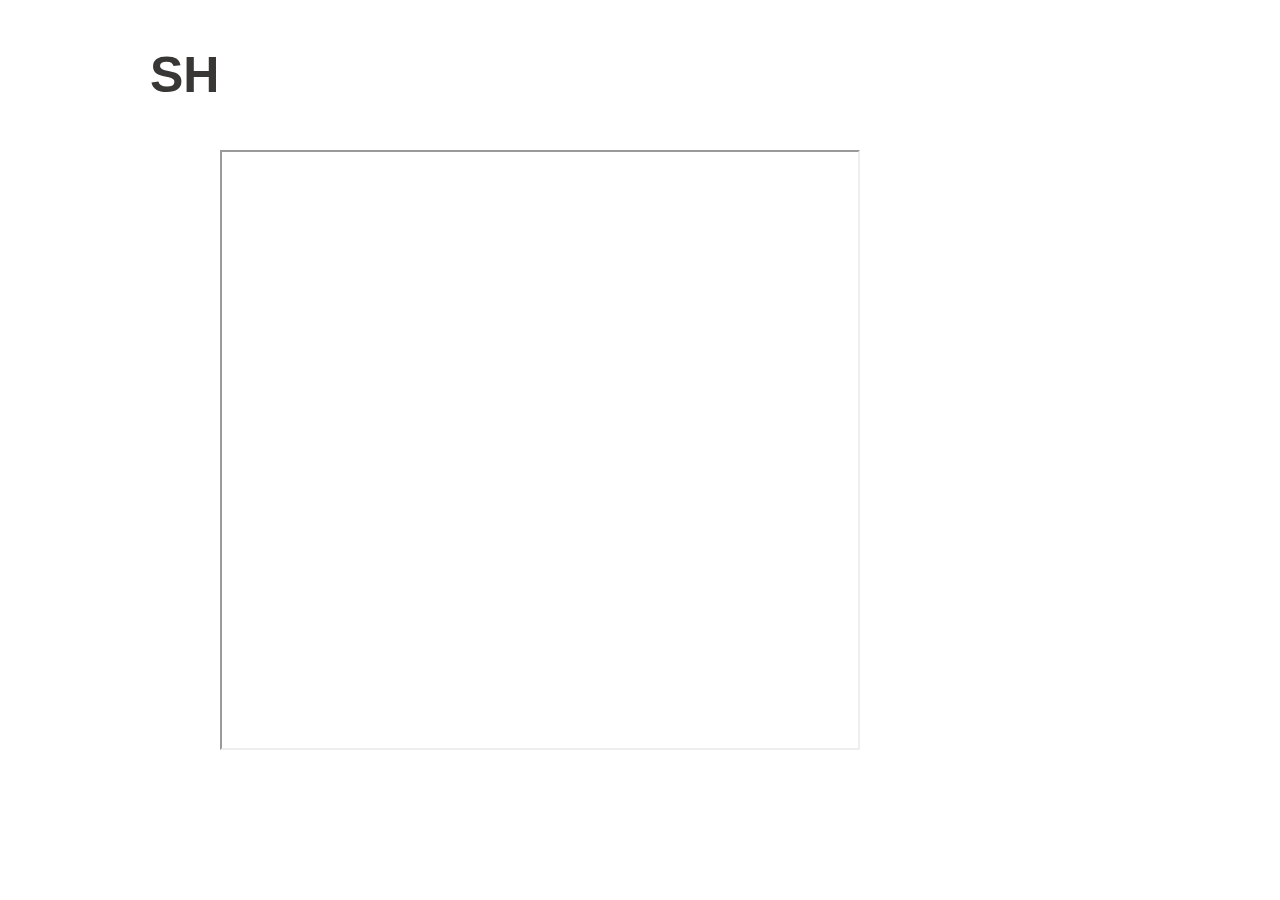
==== CV.html @ 9cacdb19 "first commit" ====
<!DOCTYPE html>
<html lang="en">
<head>
    <meta charset="UTF-8">
    <meta name="viewport" content="width=device-width, initial-scale=1.0">
    <title>Portfolio Website-Keterampilan</title>
    <link rel="stylesheet" href="assets/styles/CV.css">
</head>
<body>
    <header>
        <nav class="navbar">
          <div class="container nav-wrapper">
            <a href="index.html" class="logo">SH</a>
          </div>
        </nav>
    </header>

    <main>
      <section>
      <iframe src="https://drive.google.com/file/d/1bob6z1cTpy6rf0-OxuTsVHSn0SwmUkHa/preview" width="640" height="600" allow="autoplay"></iframe>
      </section>
    </main>

    <footer>

    </footer>
</body>
</html>
---- assets/styles/CV.css ----
:root{
    --main-color : #383735;
}

body {
    font-family: 'Roboto', sans-serif;
}

* {
    margin: 0;
    padding: 0;
    box-sizing:border-box;
    list-style: none;
    text-decoration:none;
}

main{
    margin: 0 200px auto auto;
}

section{
    display: flex;
    justify-content: center;
}

.container {
    max-width:1500px
}

.navbar .nav-wrapper{
    position: relative;
    margin: auto;
    display: flex;
    justify-content: space-between;
    align-items: center;
    height: 150px;
    margin: 0px 150px;
}
.nav-wrapper .logo{
    position: fixed;
    font-size: 3.125rem;
    font-weight: 600;
    color: var(--main-color);   
}


@media screen and (max-width: 1000px) {
    #content,
    aside {
      width: 100%;
      padding: 0;
    }

    h1 {
        margin: 0;
    }

}

@media screen and (max-width: 768px) {
    .navbar .nav-wrapper,
    main { 
        margin: 0 100px;
    }

    .video-tutor {
        height: 300px;
    }

    .quote {
        font-size: 22px;
        line-height: 35px;
        margin: 50px 50px;
    }

}

@media screen and (max-width: 513px) {
    .navbar .nav-wrapper,
    main { 
        margin: 0 20px;
    }

    h1 {
        font-size: 24px;
        line-height: 34px;
    }
    
    h2 {
        font-size: 18px;
    }
    
    h3 {
        font-size: 16px;
    }

    .deskripsi {
        font-size: 16px;
        line-height: 26px;
    }

    .quote {
        font-size: 20px;
        line-height: 35px;
        margin: 50px 50px;
    }
    

}
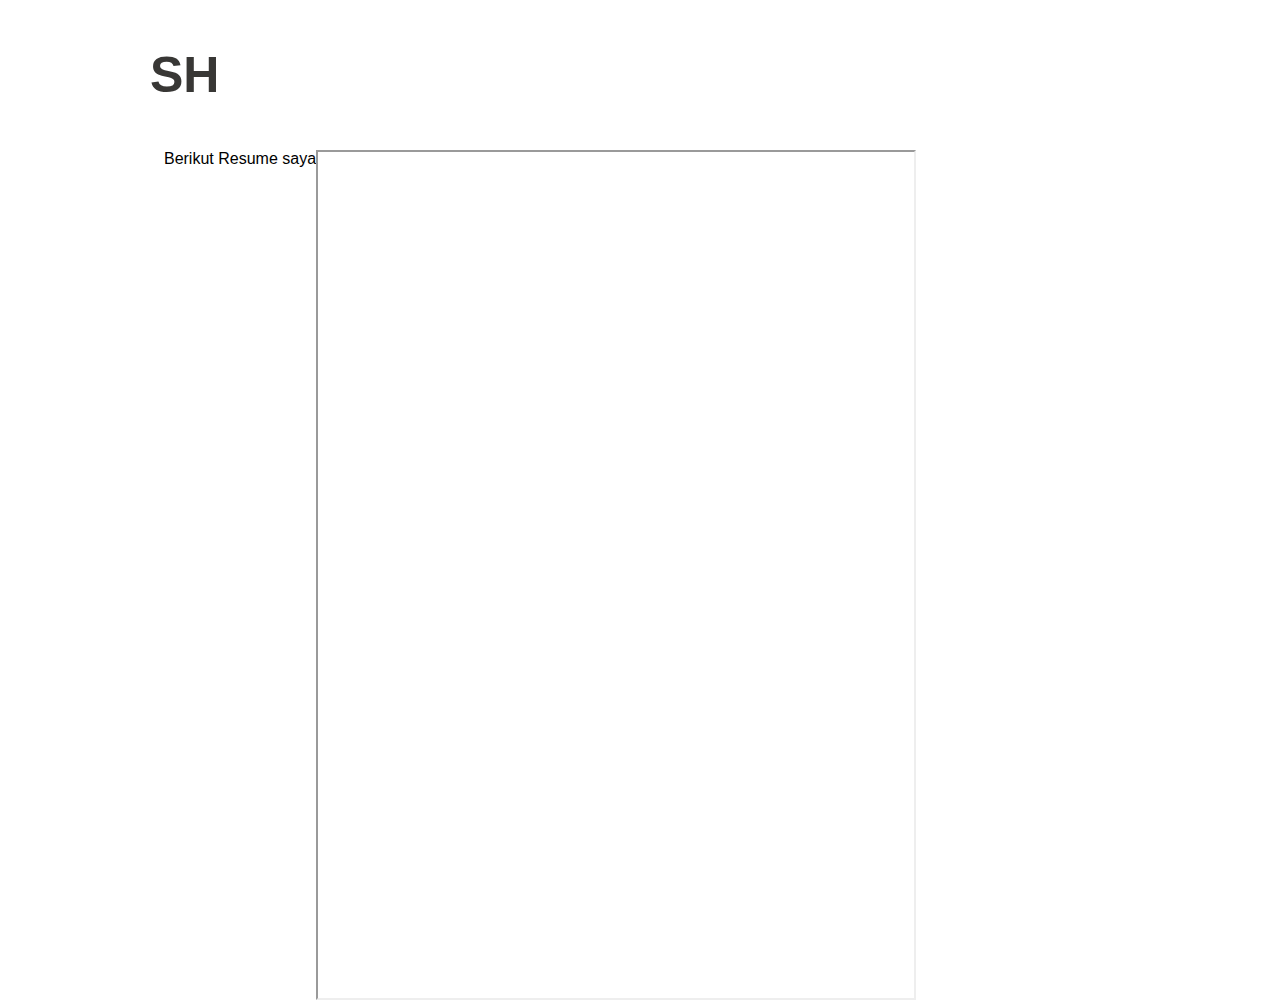
==== commit 735d64c8: "Update CV.html" ====
--- a/CV.html
+++ b/CV.html
@@ -16,8 +16,9 @@
     </header>
 
     <main>
-      <section>
-      <iframe src="https://drive.google.com/file/d/1bob6z1cTpy6rf0-OxuTsVHSn0SwmUkHa/preview" width="640" height="600" allow="autoplay"></iframe>
+      <section class="CV-wrapper">
+        <p>Berikut <span>Resume</span> saya</p>
+        <div class="display-CV"><iframe src="https://drive.google.com/file/d/1znelBPT1ziQC8B3csXYboJmYEnrhVna8/preview" width="600" height="850" allow="autoplay"></iframe></div>
       </section>
     </main>
 
@@ -25,4 +26,4 @@
 
     </footer>
 </body>
-</html>+</html>
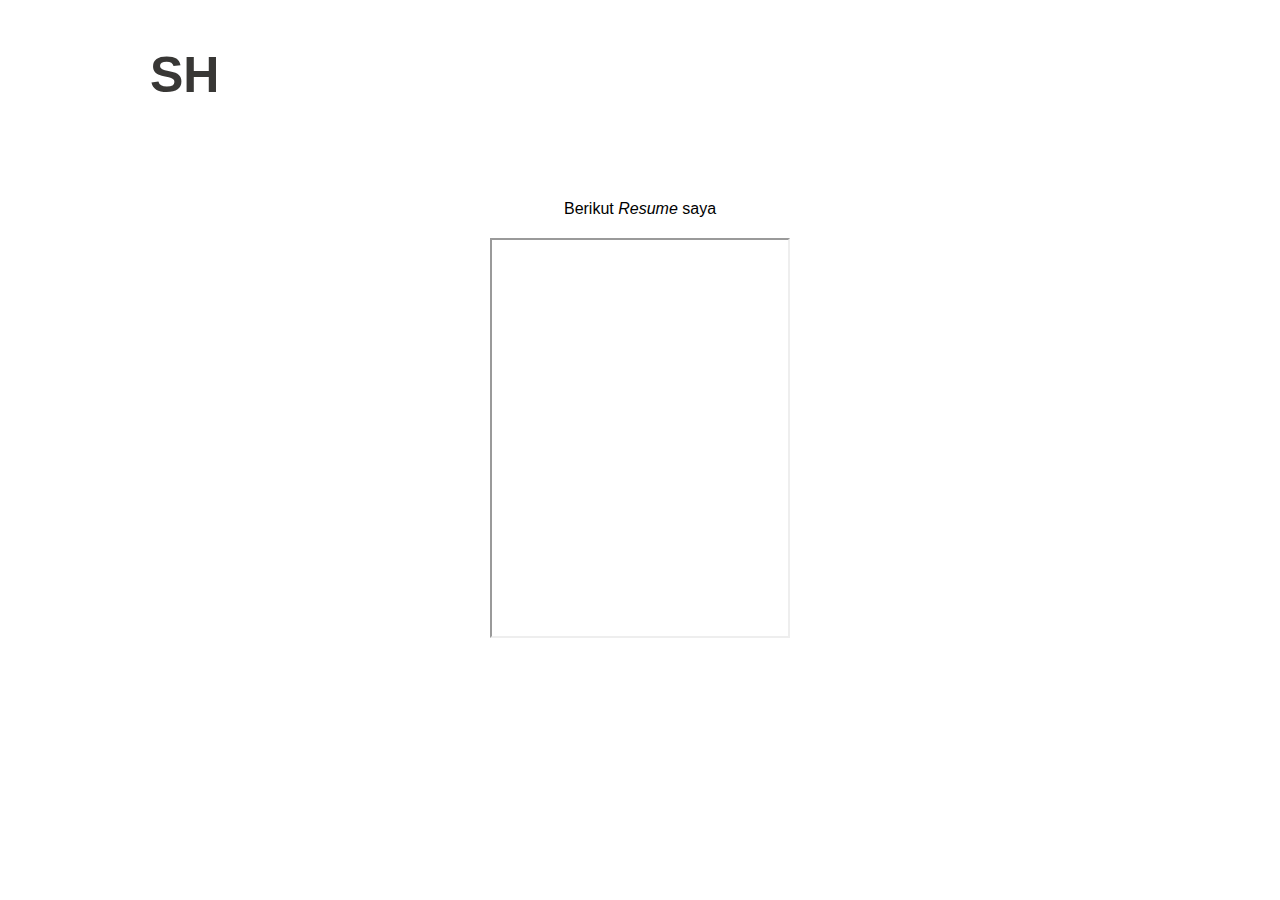
==== commit 8ede4f8e: "Update CV.html" ====
--- a/CV.html
+++ b/CV.html
@@ -18,7 +18,7 @@
     <main>
       <section class="CV-wrapper">
         <p>Berikut <span>Resume</span> saya</p>
-        <div class="display-CV"><iframe src="https://drive.google.com/file/d/1znelBPT1ziQC8B3csXYboJmYEnrhVna8/preview" width="600" height="850" allow="autoplay"></iframe></div>
+        <div class="display-CV"><iframe src="https://drive.google.com/file/d/1znelBPT1ziQC8B3csXYboJmYEnrhVna8/preview" width="300" height="400" allow="autoplay"></iframe></div>
       </section>
     </main>
 
--- a/assets/styles/CV.css
+++ b/assets/styles/CV.css
@@ -27,20 +27,44 @@
     max-width:1500px
 }
 
-.navbar .nav-wrapper{
+.navbar {
+    position: fixed;
+    top: 0;
+    left: 0;
+    width: 100%;
+    background-color: white;
+}
+
+.navbar .nav-wrapper { 
     position: relative;
-    margin: auto;
     display: flex;
     justify-content: space-between;
     align-items: center;
     height: 150px;
-    margin: 0px 150px;
+    margin: 0 150px;
 }
+
 .nav-wrapper .logo{
-    position: fixed;
     font-size: 3.125rem;
     font-weight: 600;
     color: var(--main-color);   
+}
+
+main {
+    margin: auto 200px;
+}
+
+.CV-wrapper {
+    display: flex;
+    flex-direction: column;
+    justify-content: center;
+    align-items: center;
+    margin: 200px auto;
+    gap: 20px;
+}
+
+span {
+    font-style: italic;
 }
 
 
@@ -51,26 +75,12 @@
       padding: 0;
     }
 
-    h1 {
-        margin: 0;
-    }
-
 }
 
 @media screen and (max-width: 768px) {
     .navbar .nav-wrapper,
     main { 
         margin: 0 100px;
-    }
-
-    .video-tutor {
-        height: 300px;
-    }
-
-    .quote {
-        font-size: 22px;
-        line-height: 35px;
-        margin: 50px 50px;
     }
 
 }
@@ -81,29 +91,4 @@
         margin: 0 20px;
     }
 
-    h1 {
-        font-size: 24px;
-        line-height: 34px;
-    }
-    
-    h2 {
-        font-size: 18px;
-    }
-    
-    h3 {
-        font-size: 16px;
-    }
-
-    .deskripsi {
-        font-size: 16px;
-        line-height: 26px;
-    }
-
-    .quote {
-        font-size: 20px;
-        line-height: 35px;
-        margin: 50px 50px;
-    }
-    
-
-}+}
